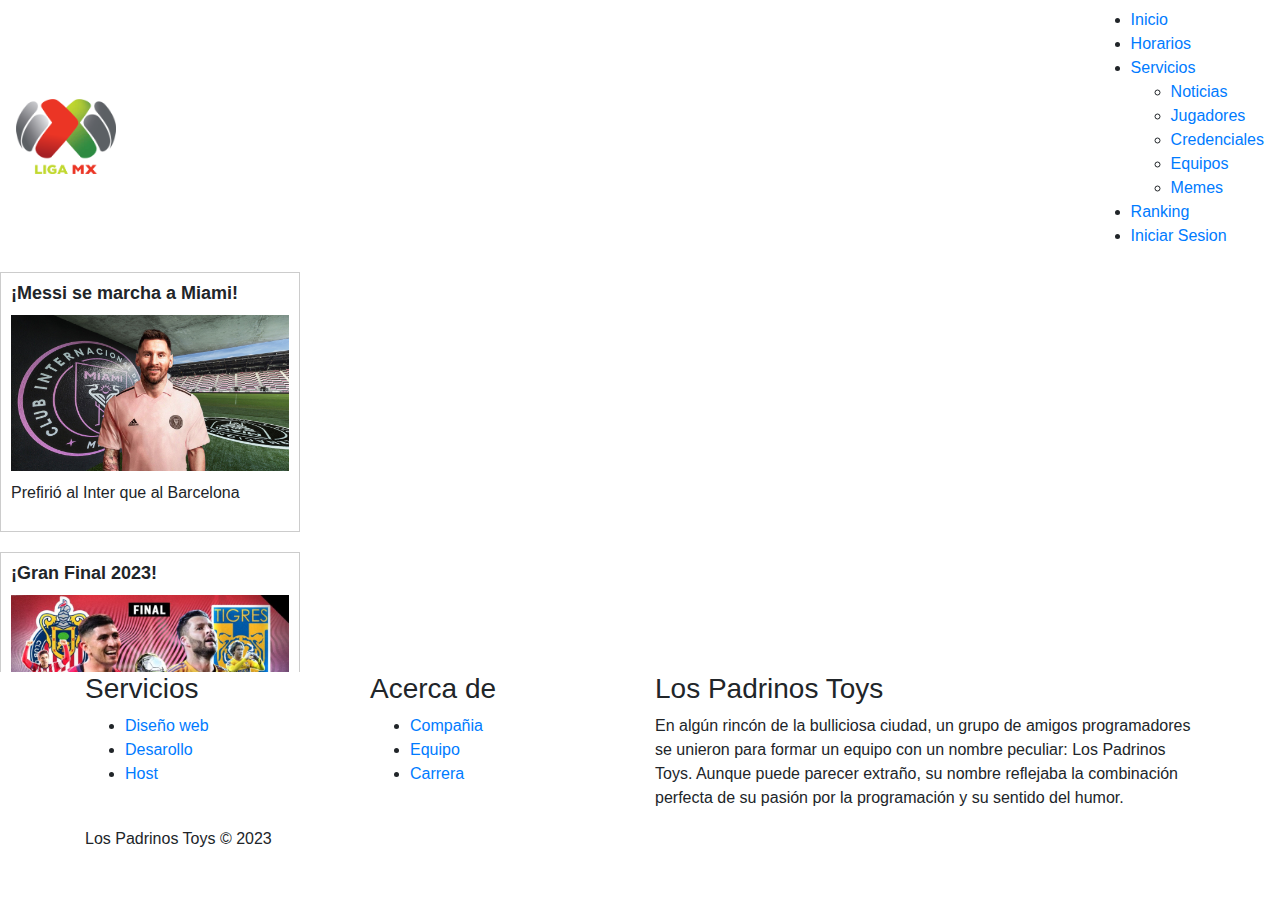
==== Noticias.html @ f0d3446e "Noticias & Imagenes" ====
<!DOCTYPE html>
<html lang="en" xmlns="http://www.w3.org/1999/xhtml">
<head>
    <meta charset="utf-8">
    <link rel="stylesheet" href="style.css">
    <link rel="stylesheet" href="https://cdnjs.cloudflare.com/ajax/libs/twitter-bootstrap/4.1.3/css/bootstrap.min.css">
    <link rel="stylesheet" href="https://cdnjs.cloudflare.com/ajax/libs/ionicons/2.0.1/css/ionicons.min.css">
    <link rel="shortcut icon" href="mxlogo.png" />
    <link rel="stylesheet" href="styleIndex.css"/>
    <style>
        .noticias {
          display: flex;
        }
        .lista-noticias {
          width: 300px;
          height: 400px;
          overflow: auto;
        }
        .noticia {
          margin-bottom: 20px;
          border: 1px solid #ccc;
          padding: 10px;
          cursor: pointer;
        }
        .noticia:hover {
          background-color: #f2f2f2;
        }
        .titulo {
          font-size: 18px;
          font-weight: bold;
          margin-bottom: 10px;
        }
        .imagen {
          max-width: 100%;
          height: auto;
          margin-bottom: 10px;
        }
        .detalle-noticia {
          flex-grow: 1;
          padding-left: 20px;
        }
        .detalle-noticia.hidden {
          display: none;
        }
      </style>
      <script>
        window.addEventListener('DOMContentLoaded', function() {
          var noticias = document.querySelectorAll('.noticia');
          noticias.forEach(function(noticia) {
            noticia.addEventListener('click', function() {
              var detalleNoticia = this.nextElementSibling;
              detalleNoticia.classList.toggle('hidden');
            });
          });
        });
      </script>
    <title>Noticias</title>
</head>
<body>
    <nav class="navbar">
        <!-- LOGO -->
    <div class="logo"><img src="mxlogo.png" width="100px" height="75px" alt="Aqui salia un chango (yo)"></img></div>

    <!-- NAVIGATION MENU -->
    <ul class="nav-links">

      <!-- NAVIGATION MENUS -->
      <div class="menu">

        <li><a href="index.html">Inicio</a></li>
        <li><a href="Horarios.html">Horarios</a></li>

        <li class="services">
          <a href="/">Servicios</a>

          <!-- DROPDOWN MENU -->
          <ul class="dropdown">
            <li><a href="Noticias.html">Noticias </a></li>
            <li><a href="Jugadores.html">Jugadores</a></li>
            <li><a href="Credenciales.html">Credenciales</a></li>
            <li><a href="Equipo.html">Equipos</a></li>
            <li><a href="Memes.html">Memes</a></li>
          </ul>
        </li>

        <li><a href="paggoles.html">Ranking</a></li>
        <li><a href="Inicio_sesion.html">Iniciar Sesion</a></li>
      </div>
    </ul>
  </nav>
<!--Hasta aqui termina navbar-->

<!--Codigo dentro de la pagina principal-->

<div class="noticias">
    <div class="lista-noticias">
      <div class="noticia">
        <h2 class="titulo">¡Messi se marcha a Miami!</h2>
        <img class="imagen" src="Imagenes/messi.jpg" alt="Imagen 1">
        <p>Prefirió al Inter que al Barcelona</p>
      </div>
      <div class="noticia">
        <h2 class="titulo">¡Gran Final 2023!</h2>
        <img class="imagen" src="Imagenes/final2023.jpg" alt="Imagen 2">
        <p>chiBas VS Tigres</p>
      </div>
      <div class="noticia">
        <h2 class="titulo">Título de la noticia 3</h2>
        <img class="imagen" src="ruta_imagen_3.jpg" alt="Imagen 3">
        <p>Contenido de la noticia 3...</p>
      </div>
      <!-- Agrega más notas aquí -->
    </div>
    <div class="detalle-noticia hidden">
      <!-- Aquí se mostrará el detalle de la noticia seleccionada -->
    </div>
  </div>

<!--Termina el codigo de la pagina principal-->

<!--Aqui comienza el footer-->
<div class="footer-dark">
    <footer>
        <div class="container">
            <div class="row">
                <div class="col-sm-6 col-md-3 item">
                    <h3>Servicios</h3>
                    <ul>
                        <li><a href="#">Diseño web</a></li>
                        <li><a href="#">Desarollo</a></li>
                        <li><a href="#">Host</a></li>
                    </ul>
                </div>
                <div class="col-sm-6 col-md-3 item">
                    <h3>Acerca de</h3>
                    <ul>
                        <li><a href="Compai.html">Compañia</a></li>
                        <li><a href="Equipoi.html">Equipo</a></li>
                        <li><a href="Carrerai.html">Carrera</a></li>
                    </ul>
                </div>
                <div class="col-md-6 item text">
                    <h3>Los Padrinos Toys</h3>
                    <p>En algún rincón de la bulliciosa ciudad, un grupo de amigos programadores se unieron para formar un equipo con un nombre peculiar: Los Padrinos Toys. Aunque puede parecer extraño, su nombre reflejaba la combinación perfecta de su pasión por la programación y su sentido del humor.</p>
                </div>
                <div class="col item social"><a href="https://www.facebook.com/UTEZ.Morelos/?locale=es_LA"><i class="icon ion-social-facebook"></i></a><a href="https://twitter.com/utez_morelos?ref_src=twsrc%5Egoogle%7Ctwcamp%5Eserp%7Ctwgr%5Eauthor"><i class="icon ion-social-twitter"></i></a><!--<a href="#"><i class="icon ion-social-snapchat"></i></a>--><a href="https://www.instagram.com/utezmorelos/?hl=es"><i class="icon ion-social-instagram"></i></a></div>
            </div>
            <p class="copyright">Los Padrinos Toys © 2023</p>
        </div>
    </footer>
  </div>
  <script src="https://cdnjs.cloudflare.com/ajax/libs/jquery/3.2.1/jquery.min.js"></script>
  <script src="https://cdnjs.cloudflare.com/ajax/libs/twitter-bootstrap/4.1.3/js/bootstrap.bundle.min.js"></script>
  </body>
  </html>
---- styleIndex.css ----
.estilofondo{
    background-color: black; 
    padding: 200px;
}

.estilo1{
    color: white;
    margin-top: -130px;
    font-size: 25px;
    margin-left: -75px;
    font-family: 'Trebuchet MS', 'Lucida Sans Unicode', 'Lucida Grande', 'Lucida Sans', Arial, sans-serif;
}

.estilo2{
    color:#839A4C;
    font-size: 45px;
    margin-left: -75px;
    margin-top: -5px;
}

.estilo3{
    color: white;
    margin-top: 25px ;
    margin-left: -75px;
}

.estilo4{
    margin-top: -29px;
    color: white;
    margin-left: -40px;
    font-size: 18px;
    font-family:'Lucida Sans', 'Lucida Sans Regular', 'Lucida Grande', 'Lucida Sans Unicode', Geneva, Verdana, sans-serif;

}

button{
    background-color: #839A4C;
    color: white;
    margin-left: 200px;
    font-size: 1rem;
    padding: .5rem 2.5rem;
    border: 2px solid black;
    border-radius: 1rem;
    cursor: pointer;
    transition: all 1s ease;
    box-shadow: .5rem .5rem 1.1rem #98e0b4,
    -.5rem -.5rem 1.9rem #5c605c;
}

button:hover{
    box-shadow: .5rem .5rem 1.1rem #b86868,
    -.5rem -.5rem 1.9rem #6daf5f;
}

.estilo5{
    margin-top: 45px;
    margin-left: 460px;
    font-size: 24px;
    color: white;
}

.estilo6{
    color:white; 
    font-size: 45px;
    margin-top: 30px;
    margin-left: 385px;
}

.estilo7{
    color: white;
    margin-left: 349px;
}

.button2{
    background-color: #ffffff;
    color: rgb(0, 0, 0);
    margin-left: 70px;
    font-size: 2rem;
    padding: 3rem 4.5rem;
    border: 2px solid black;
    border-radius: .5rem;
    transition: all 1s ease;

}

.estilo8{
    color: #6daf5f; 
    margin-top: 40px;
    margin-left: 460px;
}

.estilo9{
    color: white;
    margin-top: 10px;
    margin-left: 340px;
    font-size: 40px;
}

.estilo10{
    color: white;
    margin-top: 10px;
    margin-left: 390px;
}

.estilo11{
    color: white;
    font-size: 18px;
    margin-top: 100px;
}

.estilo12{
    color: white;
    font-size: 18px;
    margin-top: -188px;
    margin-left: 440px;
}

.estilo13{
    color: white;
    font-size: 18px;
    margin-top:-194px ;
    margin-left: 860px;
}
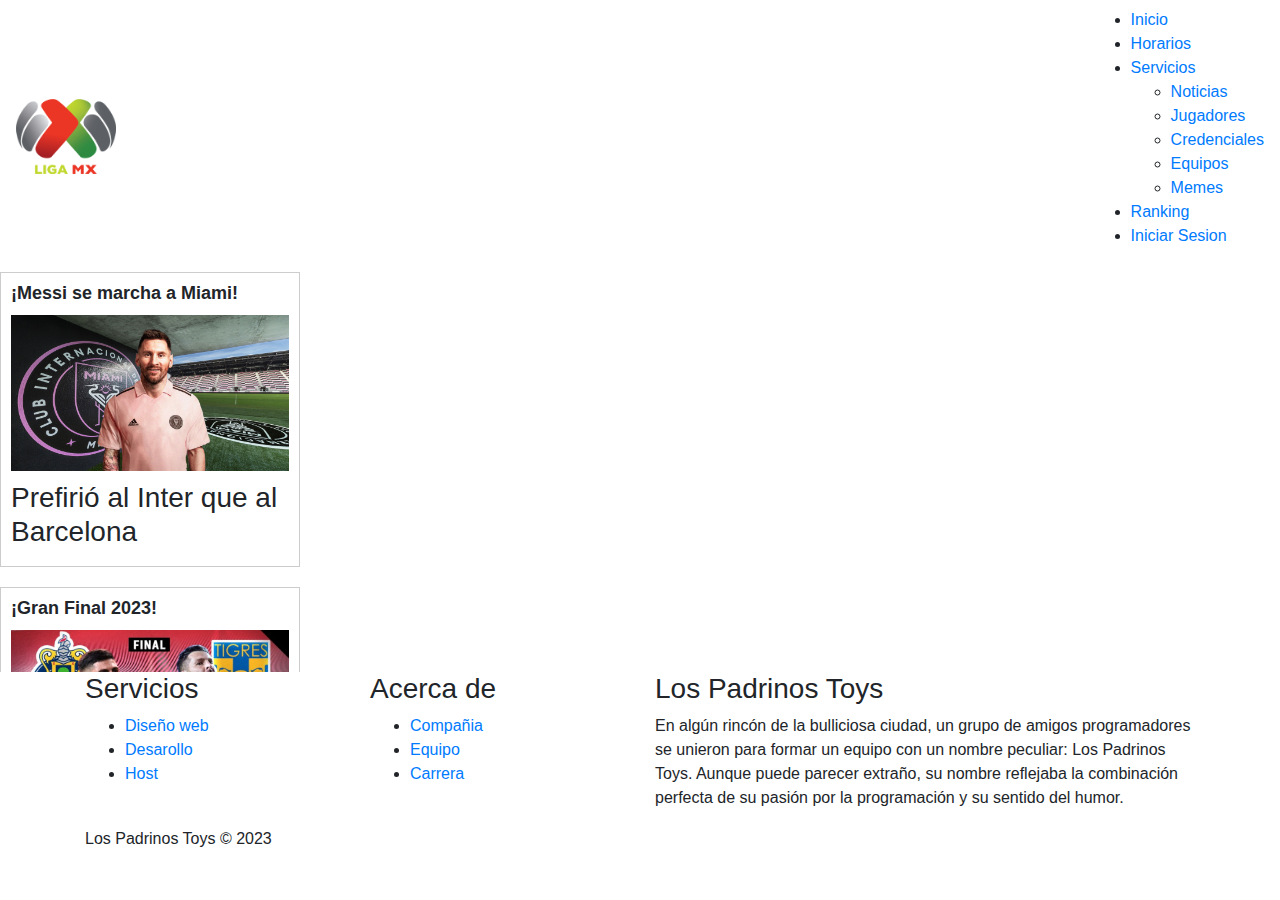
==== commit 0365214f: "Noticias&Imagenes" ====
--- a/Noticias.html
+++ b/Noticias.html
@@ -8,52 +8,89 @@
     <link rel="shortcut icon" href="mxlogo.png" />
     <link rel="stylesheet" href="styleIndex.css"/>
     <style>
-        .noticias {
-          display: flex;
-        }
-        .lista-noticias {
-          width: 300px;
-          height: 400px;
-          overflow: auto;
-        }
-        .noticia {
-          margin-bottom: 20px;
-          border: 1px solid #ccc;
-          padding: 10px;
-          cursor: pointer;
-        }
-        .noticia:hover {
-          background-color: #f2f2f2;
-        }
-        .titulo {
-          font-size: 18px;
-          font-weight: bold;
-          margin-bottom: 10px;
-        }
-        .imagen {
-          max-width: 100%;
-          height: auto;
-          margin-bottom: 10px;
-        }
-        .detalle-noticia {
-          flex-grow: 1;
-          padding-left: 20px;
-        }
-        .detalle-noticia.hidden {
-          display: none;
-        }
-      </style>
-      <script>
-        window.addEventListener('DOMContentLoaded', function() {
-          var noticias = document.querySelectorAll('.noticia');
-          noticias.forEach(function(noticia) {
-            noticia.addEventListener('click', function() {
-              var detalleNoticia = this.nextElementSibling;
-              detalleNoticia.classList.toggle('hidden');
-            });
+      .noticias {
+        display: flex;
+      }
+      .lista-noticias {
+        width: 300px;
+        height: 400px;
+        overflow: auto;
+      }
+      .noticia {
+        margin-bottom: 20px;
+        border: 1px solid #ccc;
+        padding: 10px;
+        cursor: pointer;
+        display: flex;
+        flex-direction: column;
+      }
+      .noticia:hover {
+        background-color: #f2f2f2;
+      }
+      .titulo {
+        font-size: 18px;
+        font-weight: bold;
+        margin-bottom: 10px;
+      }
+      .imagen {
+        max-width: 100%;
+        height: auto;
+        margin-bottom: 10px;
+      }
+      .detalle-noticia {
+        flex-grow: 1;
+        padding-left: 20px;
+        display: none;
+      }
+      .detalle-noticia.active {
+        display: block;
+      }
+      .detalle-titulo {
+        font-size: 24px;
+        font-weight: bold;
+        margin-bottom: 10px;
+      }
+      .detalle-encabezado {
+        font-size: 18px;
+        font-weight: bold;
+        margin-bottom: 10px;
+      }
+      .detalle-imagen {
+        width: 200px;
+        height: 200px;
+        height: auto;
+        margin-bottom: 10px;
+      }
+      .detalle-descripcion {
+        margin-bottom: 10px;
+      }
+    </style>
+    <script>
+      window.addEventListener('DOMContentLoaded', function() {
+        var noticias = document.querySelectorAll('.noticia');
+        var detalleNoticia = document.querySelector('.detalle-noticia');
+        var detalleTitulo = document.querySelector('.detalle-titulo');
+        var detalleEncabezado = document.querySelector('.detalle-encabezado');
+        var detalleImagen = document.querySelector('.detalle-imagen');
+        var detalleDescripcion = document.querySelector('.detalle-descripcion');
+        
+        noticias.forEach(function(noticia) {
+          noticia.addEventListener('click', function() {
+            var titulo = this.querySelector('.titulo').innerText;
+            var encabezado = this.dataset.encabezado;
+            var imagen = this.querySelector('.imagen').src;
+            var contenido = this.dataset.contenido;
+            
+            detalleTitulo.innerText = titulo;
+            detalleEncabezado.innerText = encabezado;
+            detalleImagen.src = imagen;
+            detalleDescripcion.innerText = contenido;
+            
+            detalleNoticia.classList.add('active');
           });
         });
-      </script>
+      });
+    </script>
     <title>Noticias</title>
 </head>
 <body>
@@ -94,27 +131,32 @@
 
 <div class="noticias">
     <div class="lista-noticias">
-      <div class="noticia">
+      <div class="noticia" data-encabezado="Prefirió al Inter que al Barcelona" data-contenido="Hola cracks">
         <h2 class="titulo">¡Messi se marcha a Miami!</h2>
         <img class="imagen" src="Imagenes/messi.jpg" alt="Imagen 1">
-        <p>Prefirió al Inter que al Barcelona</p>
+        <h3 class="encabezado">Prefirió al Inter que al Barcelona</h3>
       </div>
-      <div class="noticia">
+      <div class="noticia" data-encabezado="¡Gran Final!" data-contenido="Hola cracks">
         <h2 class="titulo">¡Gran Final 2023!</h2>
         <img class="imagen" src="Imagenes/final2023.jpg" alt="Imagen 2">
-        <p>chiBas VS Tigres</p>
+        <h3 class="encabezado">El equipo de chiBas vs TIGRES</h3>
       </div>
-      <div class="noticia">
-        <h2 class="titulo">Título de la noticia 3</h2>
-        <img class="imagen" src="ruta_imagen_3.jpg" alt="Imagen 3">
-        <p>Contenido de la noticia 3...</p>
+      <div class="noticia" data-encabezado="¡Real Madrid vs Barcelona!" data-contenido="Hola cracks">
+        <h2 class="titulo">Clásico Español</h2>
+        <img class="imagen" src="Imagenes/barca.jpg" alt="Imagen 3">
+        <h3 class="encabezado">Los dos mejores de España</h3>
       </div>
       <!-- Agrega más notas aquí -->
     </div>
-    <div class="detalle-noticia hidden">
-      <!-- Aquí se mostrará el detalle de la noticia seleccionada -->
+    <div class="detalle-noticia">
+      <h2 class="detalle-titulo"></h2>
+      <h3 class="detalle-encabezado"></h3>
+      <img class="detalle-imagen" src="" alt="Imagen">
+      <p class="detalle-descripcion"></p>
     </div>
   </div>
+      <!-- Aquí se mostrará el detalle de la noticia seleccionada -->
+    
 
 <!--Termina el codigo de la pagina principal-->
 
